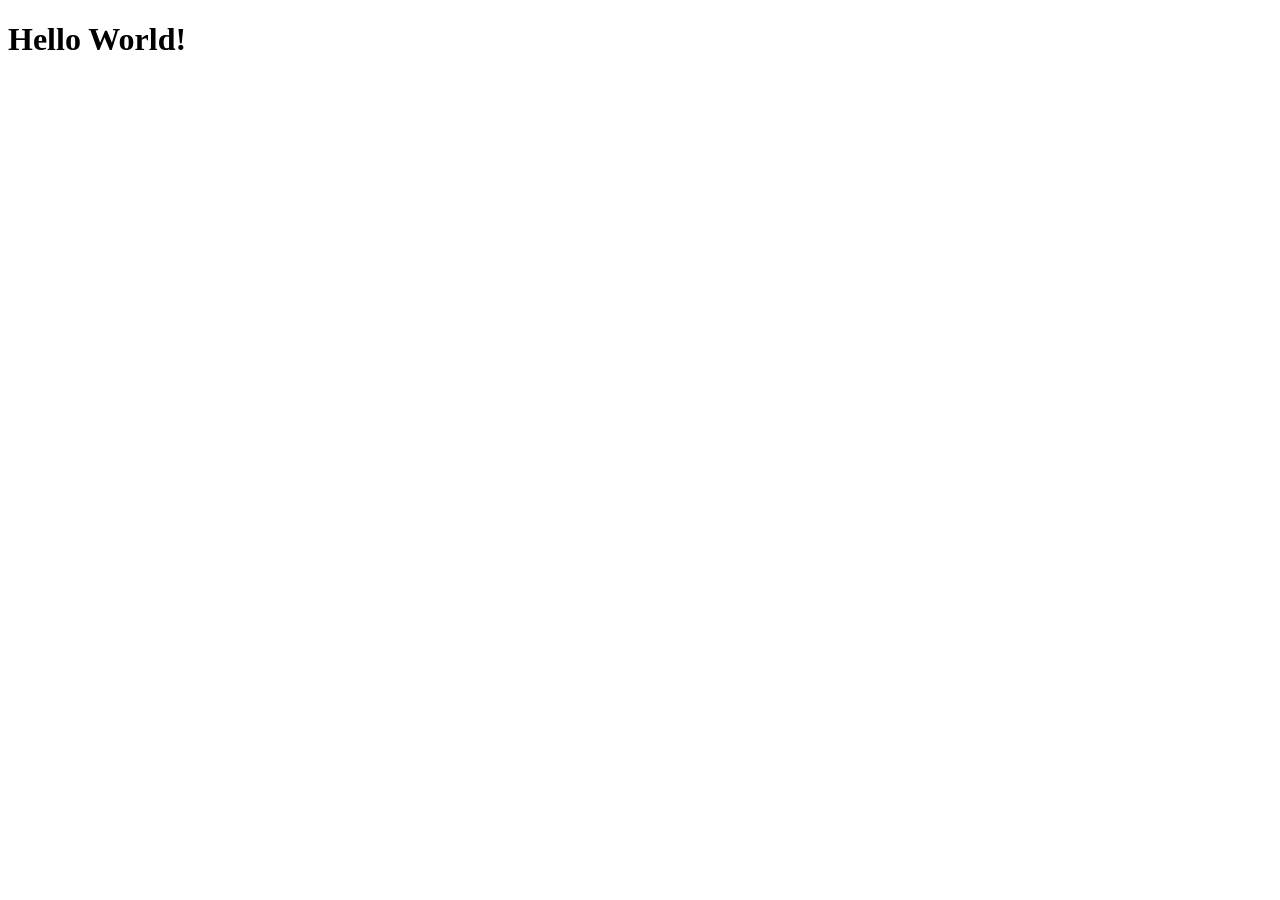
==== index.html @ 8009b285 "adding initial files" ====
<!DOCTYPE html>
<html lang="en">
<head>
    <meta charset="UTF-8">
    <meta name="viewport" content="width=device-width, initial-scale=1.0">
    <title>3. Links</title>
    <link rel="stylesheet" href="/css/style.css"/>
</head>
<body>
    <h1>Hello World!</h1>
</body>
</html>
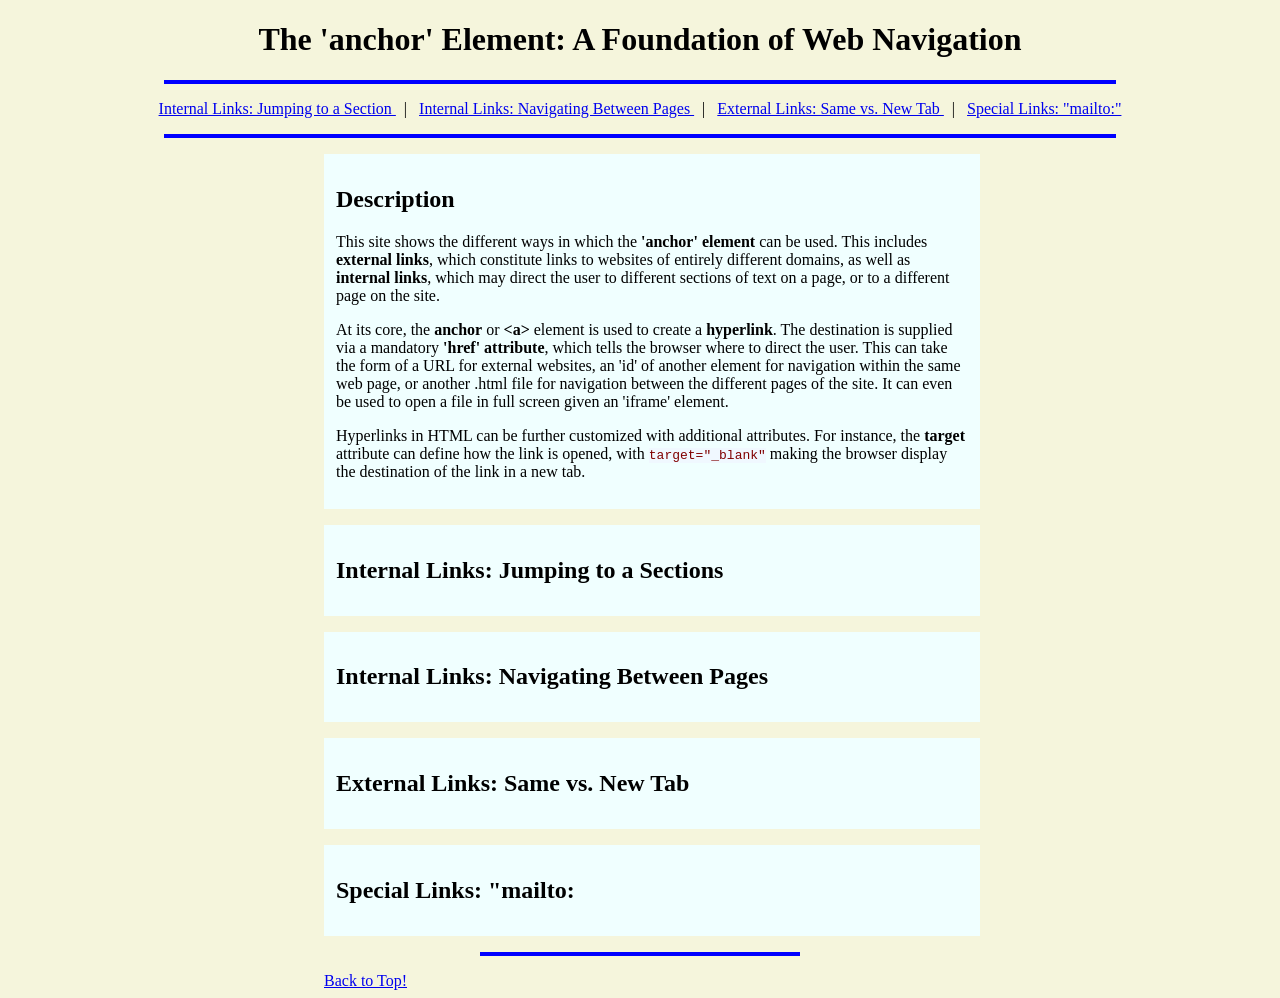
==== commit 3e134a6d: "updated text and styling" ====
--- a/index.html
+++ b/index.html
@@ -7,6 +7,90 @@
     <link rel="stylesheet" href="/css/style.css"/>
 </head>
 <body>
-    <h1>Hello World!</h1>
+    <!-- links - 
+     -a 
+     -href
+     -#
+     -id (replaces name)
+     -link title text
+     -top, 
+     mailto
+     subject
+     target
+     _blank
+     visited  
+     -->
+     <!-- links within the page, top, links to external web page (absolute), link to another page in 
+      same project (relative), opens in new window, opens in same window, link changes color after 
+      being visited, link changes color when mouse hovers over link, title displays when mouse hovers 
+      over link, mailto: special link with subject provided  -->
+    <header id="top" class="title">
+        <h1>The 'anchor' Element: A Foundation of Web Navigation</h1>
+        <div class="border-long"></div>
+        <nav>
+            <a href="#internal-jump" title="Jumps to the page section about internal links, and how they can jump between sections of a page.">
+                Internal Links: Jumping to a Section
+            </a>
+            &nbsp;
+            | 
+            &nbsp;
+            <a href="#internal-nav" title="Jumps to the page section about internal links, and how they can be used to navigate to a different page on a website.">
+                Internal Links: Navigating Between Pages
+            </a>
+            &nbsp;
+            | 
+            &nbsp;
+            <a href="#external" title="Jumps to the page section about external links, and how they can be opened in the same or a new tab.">
+                External Links: Same vs. New Tab
+            </a>
+            &nbsp;
+            | 
+            &nbsp;
+            <a href="#special" title="Jumps to the page section about a special type of link that opens up the user's email app.">
+                Special Links: "mailto:"
+            </a>
+        </nav>
+    </header>
+    <div class="border-long"></div>
+    <main>
+        <section class="text-block">
+            <h2>Description</h2>
+            <p>
+                This site shows the different ways in which the <strong>'anchor' element</strong> can be used.
+                This includes <strong>external links</strong>, which constitute links to websites of entirely different domains,
+                as well as <strong>internal links</strong>, which may direct the user to different sections of text on a page, or to a 
+                different page on the site. 
+            </p>
+            <p>
+                At its core, the <strong>anchor</strong> or <strong>&lt;a&gt;</strong> element is used to create a <strong>hyperlink</strong>. 
+                The destination is supplied via a mandatory <strong>'href' attribute</strong>, which tells the browser where to direct 
+                the user. This can take the form of a URL for external websites, an 'id' of another element for navigation within the 
+                same web page, or another .html file for navigation between the different pages of the site. It can even be used to open
+                a file in full screen given an 'iframe' element.  
+            </p>
+
+            <p>
+                Hyperlinks in HTML can be further customized with additional attributes. For instance, the <strong>target</strong> attribute 
+                can define how the link is opened, with <code>target="_blank"</code> making the browser display the destination of the link in 
+                a new tab.
+            </p>
+        </section>
+        <section class="text-block">
+            <h2 id="internal-jump">Internal Links: Jumping to a Sections</h2>
+        </section>
+        <section class="text-block">
+            <h2 id="internal-nav">Internal Links: Navigating Between Pages</h2>
+        </section>
+        <section class="text-block">
+            <h2 id="external">External Links: Same vs. New Tab</h2>
+        </section>
+        <section class="text-block">
+            <h2 id="special">Special Links: "mailto:</h2>
+        </section>
+    </main>
+    <div class="border-short"></div>
+    <footer>
+        <a href="#top" title="Jumps back to the top of the page.">Back to Top!</a>
+    </footer>
 </body>
 </html>
--- a/css/style.css
+++ b/css/style.css
@@ -0,0 +1,53 @@
+html {
+    background-color: beige;
+}
+
+code {
+    background-color: aliceblue;
+    color: maroon;
+}
+
+footer {
+    margin-left: 25%;
+}
+
+section {
+    background-color: azure;
+    padding: 0.75em;
+    margin: 1em;
+}
+
+a:hover {
+    color: green;
+}
+
+a:visited {
+    color:darkblue;
+}
+
+.title{
+    text-align: center;
+}
+
+.text-block {
+    width: 50%;
+    margin-left: 25%;
+}
+
+.border-long {
+    border: 2px solid blue;
+    width: 75%;
+    margin-top: 1em;
+    margin-bottom: 1em;
+    margin-right: auto;
+    margin-left: auto;
+}
+
+.border-short {
+    border: 2px solid blue;
+    width: 25%;
+    margin-top: 1em;
+    margin-bottom: 1em;
+    margin-left: auto;
+    margin-right: auto;
+}
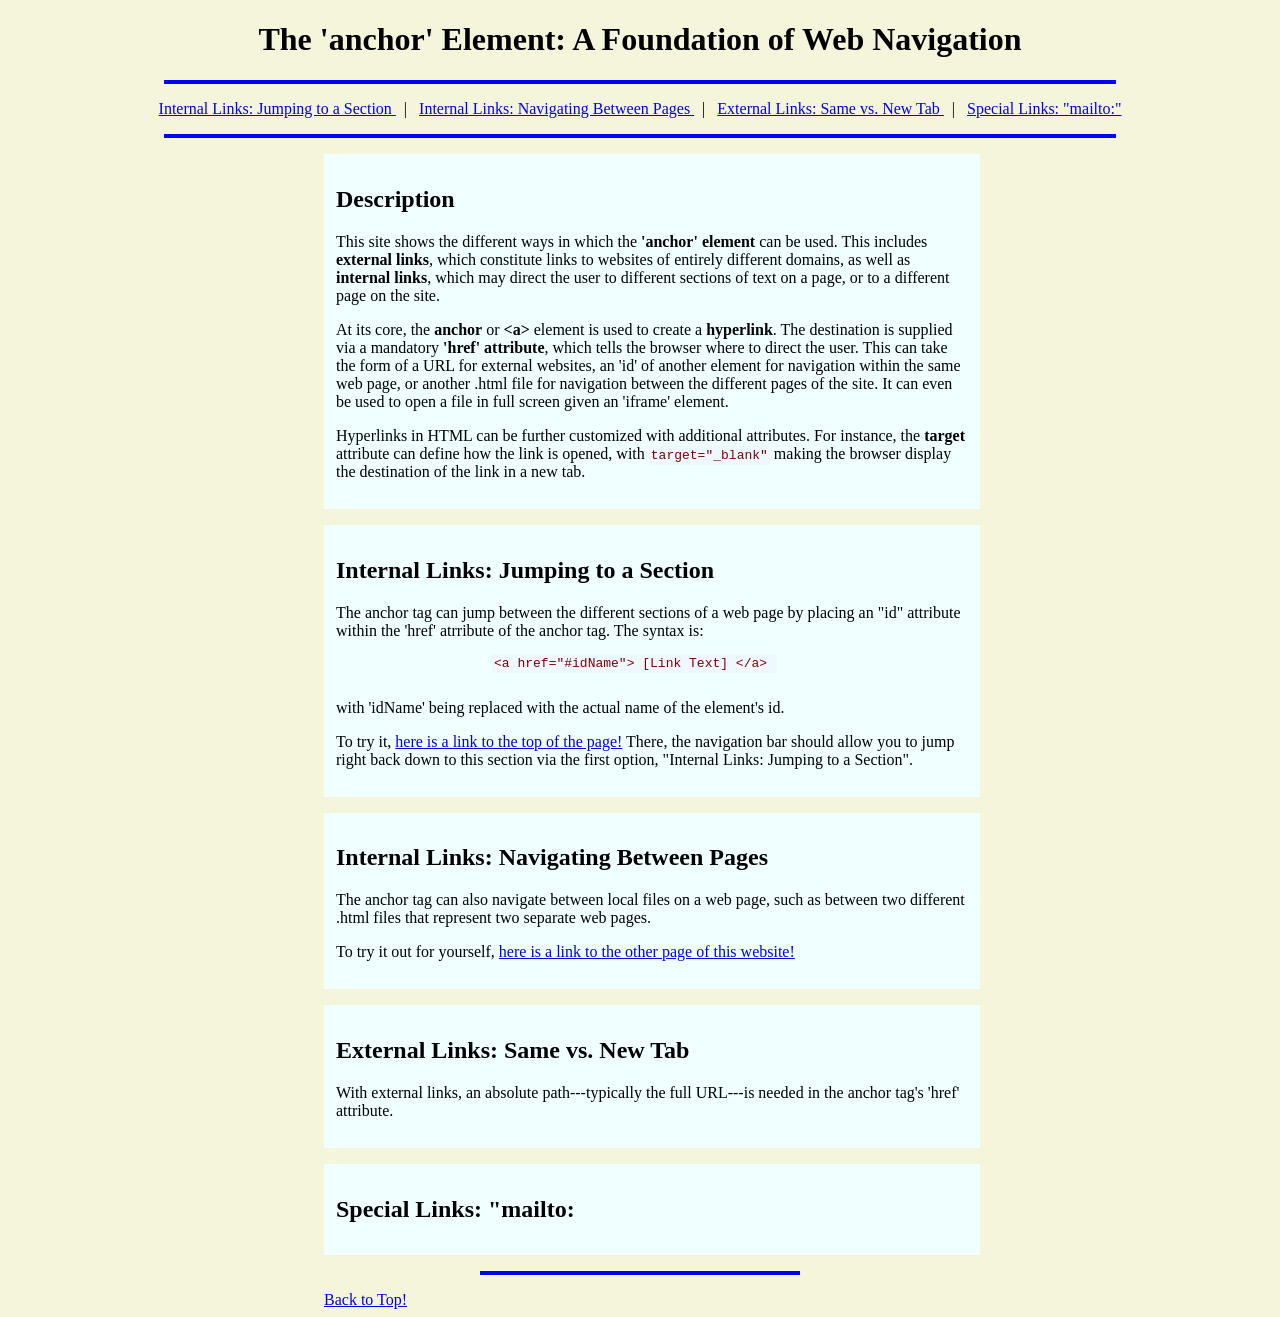
==== commit a08f34ca: "added additional html file" ====
--- a/index.html
+++ b/index.html
@@ -76,13 +76,37 @@
             </p>
         </section>
         <section class="text-block">
-            <h2 id="internal-jump">Internal Links: Jumping to a Sections</h2>
+            <h2 id="internal-jump">Internal Links: Jumping to a Section</h2>
+            <p>
+                The anchor tag can jump between the different sections of a web page by placing an "id" attribute within
+                the 'href' atrribute of the anchor tag. The syntax is:
+                <pre>
+                    <code>&lt;a href="#idName"&gt; [Link Text] &lt;/a&gt; </code>
+                </pre>
+
+                with 'idName' being replaced with the actual name of the element's id.
+            </p>
+            <p>
+                To try it, <a href="#top" title="Jumps back to the top of the page.">here is a link to the top of the page!</a> There, the navigation bar should allow you to jump
+                right back down to this section via the first option, "Internal Links: Jumping to a Section". 
+            </p>
         </section>
         <section class="text-block">
             <h2 id="internal-nav">Internal Links: Navigating Between Pages</h2>
+            <p>
+                The anchor tag can also navigate between local files on a web page, such as between two different
+                .html files that represent two separate web pages.
+            </p>
+            <p>
+                To try it out for yourself, <a href="other.html" title="Navigates to the 'other' page of the site.">here is a link to the other page of this website!</a>
+            </p>
         </section>
         <section class="text-block">
             <h2 id="external">External Links: Same vs. New Tab</h2>
+            <p>
+                With external links, an absolute path---typically the full URL---is needed in the anchor tag's 
+                'href' attribute. 
+            </p>
         </section>
         <section class="text-block">
             <h2 id="special">Special Links: "mailto:</h2>
--- a/css/style.css
+++ b/css/style.css
@@ -4,6 +4,7 @@
 
 code {
     background-color: aliceblue;
+    padding: 2px;
     color: maroon;
 }
 
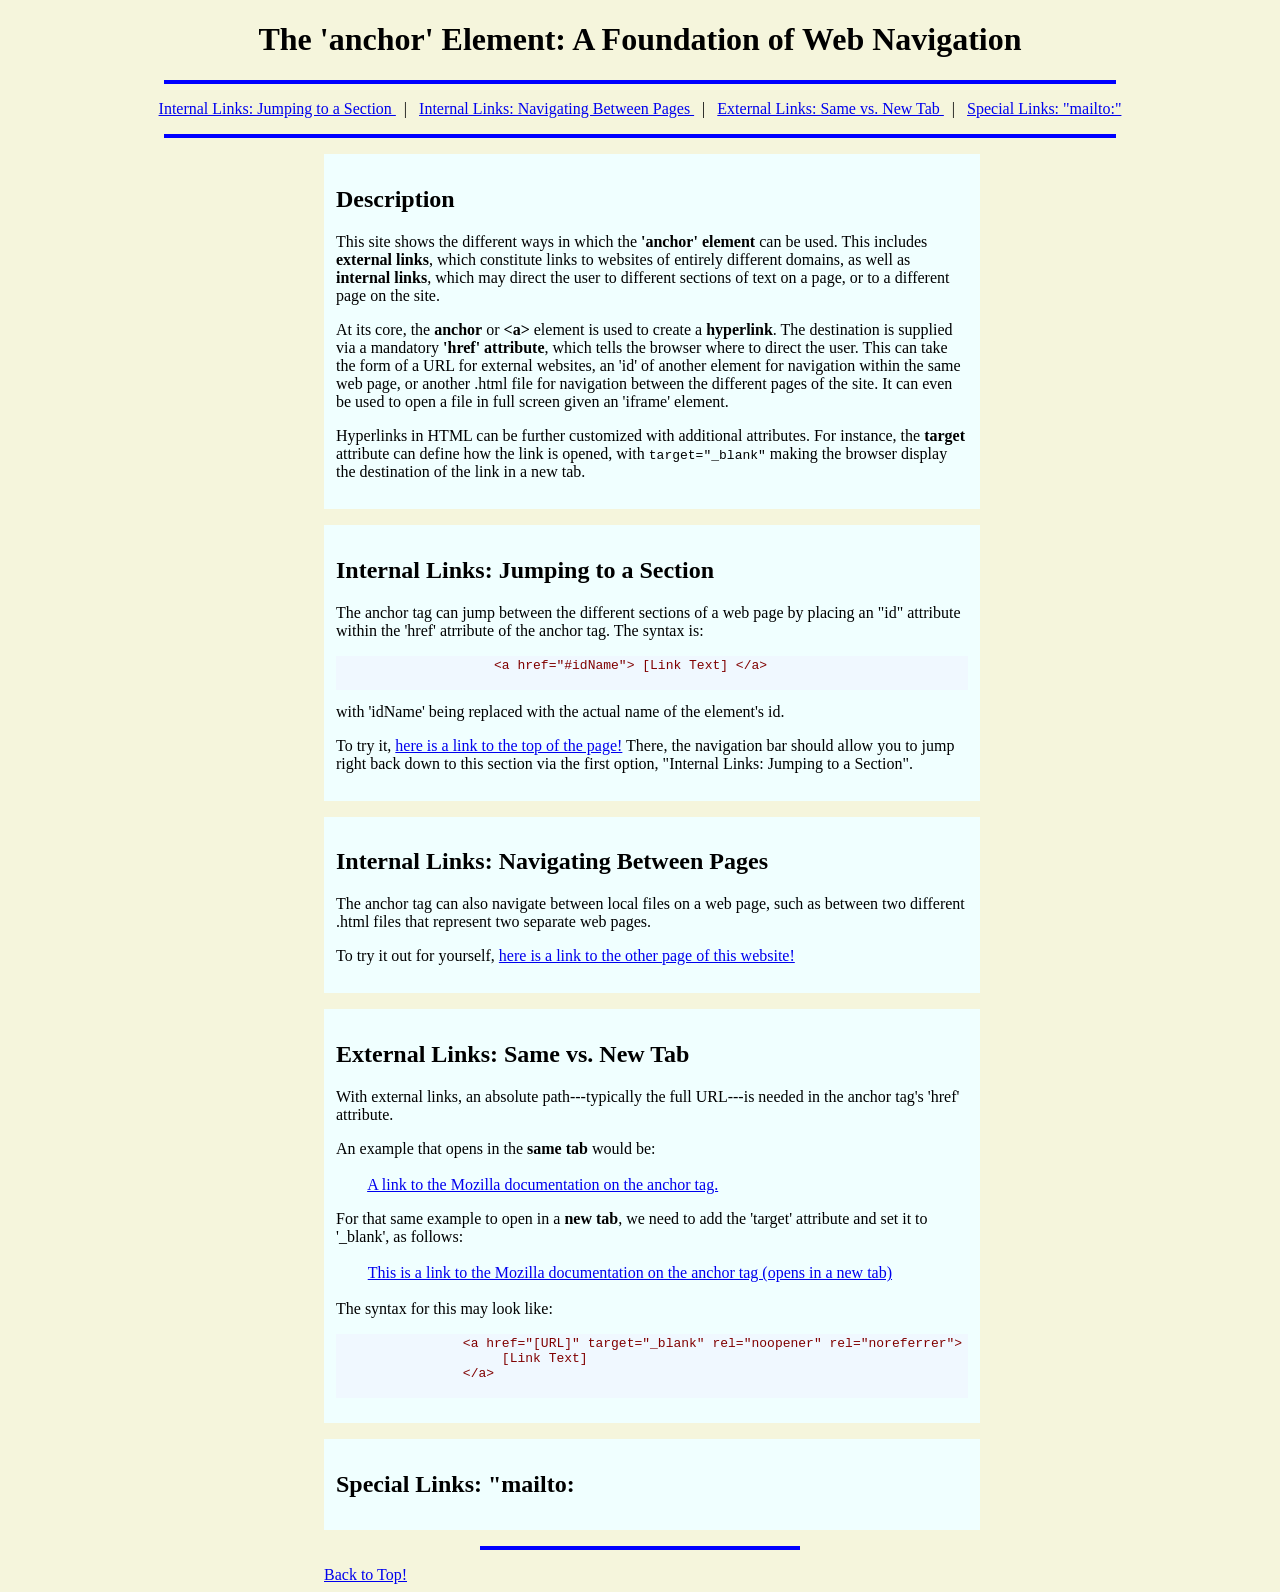
==== commit ca784818: "attempt to fix styling on github pages" ====
--- a/index.html
+++ b/index.html
@@ -4,7 +4,7 @@
     <meta charset="UTF-8">
     <meta name="viewport" content="width=device-width, initial-scale=1.0">
     <title>3. Links</title>
-    <link rel="stylesheet" href="/css/style.css"/>
+    <link rel="stylesheet" href="./css/style.css"/>
 </head>
 <body>
     <!-- links - 
@@ -107,6 +107,27 @@
                 With external links, an absolute path---typically the full URL---is needed in the anchor tag's 
                 'href' attribute. 
             </p>
+            <p>
+                An example that opens in the <strong>same tab</strong> would be: 
+                <br />
+                <br />
+                &emsp;&emsp;<a href="https://developer.mozilla.org/en-US/docs/Web/HTML/Reference/Elements/a">A link to the Mozilla documentation on the anchor tag.</a>
+            </p>
+            <p>
+                For that same example to open in a <strong>new tab</strong>, we need to add the 'target' attribute and set it to '_blank', as follows:
+                <br />
+                <br />
+                &emsp;&emsp;<a href="https://developer.mozilla.org/en-US/docs/Web/HTML/Reference/Elements/a" target="_blank" rel="noopener" rel="noreferrer">This is a link to the Mozilla documentation on the anchor tag (opens in a new tab)</a>
+                <br />
+                <br />
+                The syntax for this may look like:
+                
+            </p>
+            <pre>
+                <code>&lt;a href="[URL]" target="_blank" rel="noopener" rel="noreferrer"&gt;</code> 
+                &emsp;&emsp;&emsp;<code>[Link Text] </code>
+                <code>&lt;/a&gt;</code>
+            </pre>
         </section>
         <section class="text-block">
             <h2 id="special">Special Links: "mailto:</h2>
--- a/css/style.css
+++ b/css/style.css
@@ -2,10 +2,15 @@
     background-color: beige;
 }
 
-code {
+pre {
     background-color: aliceblue;
     padding: 2px;
     color: maroon;
+}
+
+code {
+    margin-bottom: auto;
+    margin-top:auto;
 }
 
 footer {
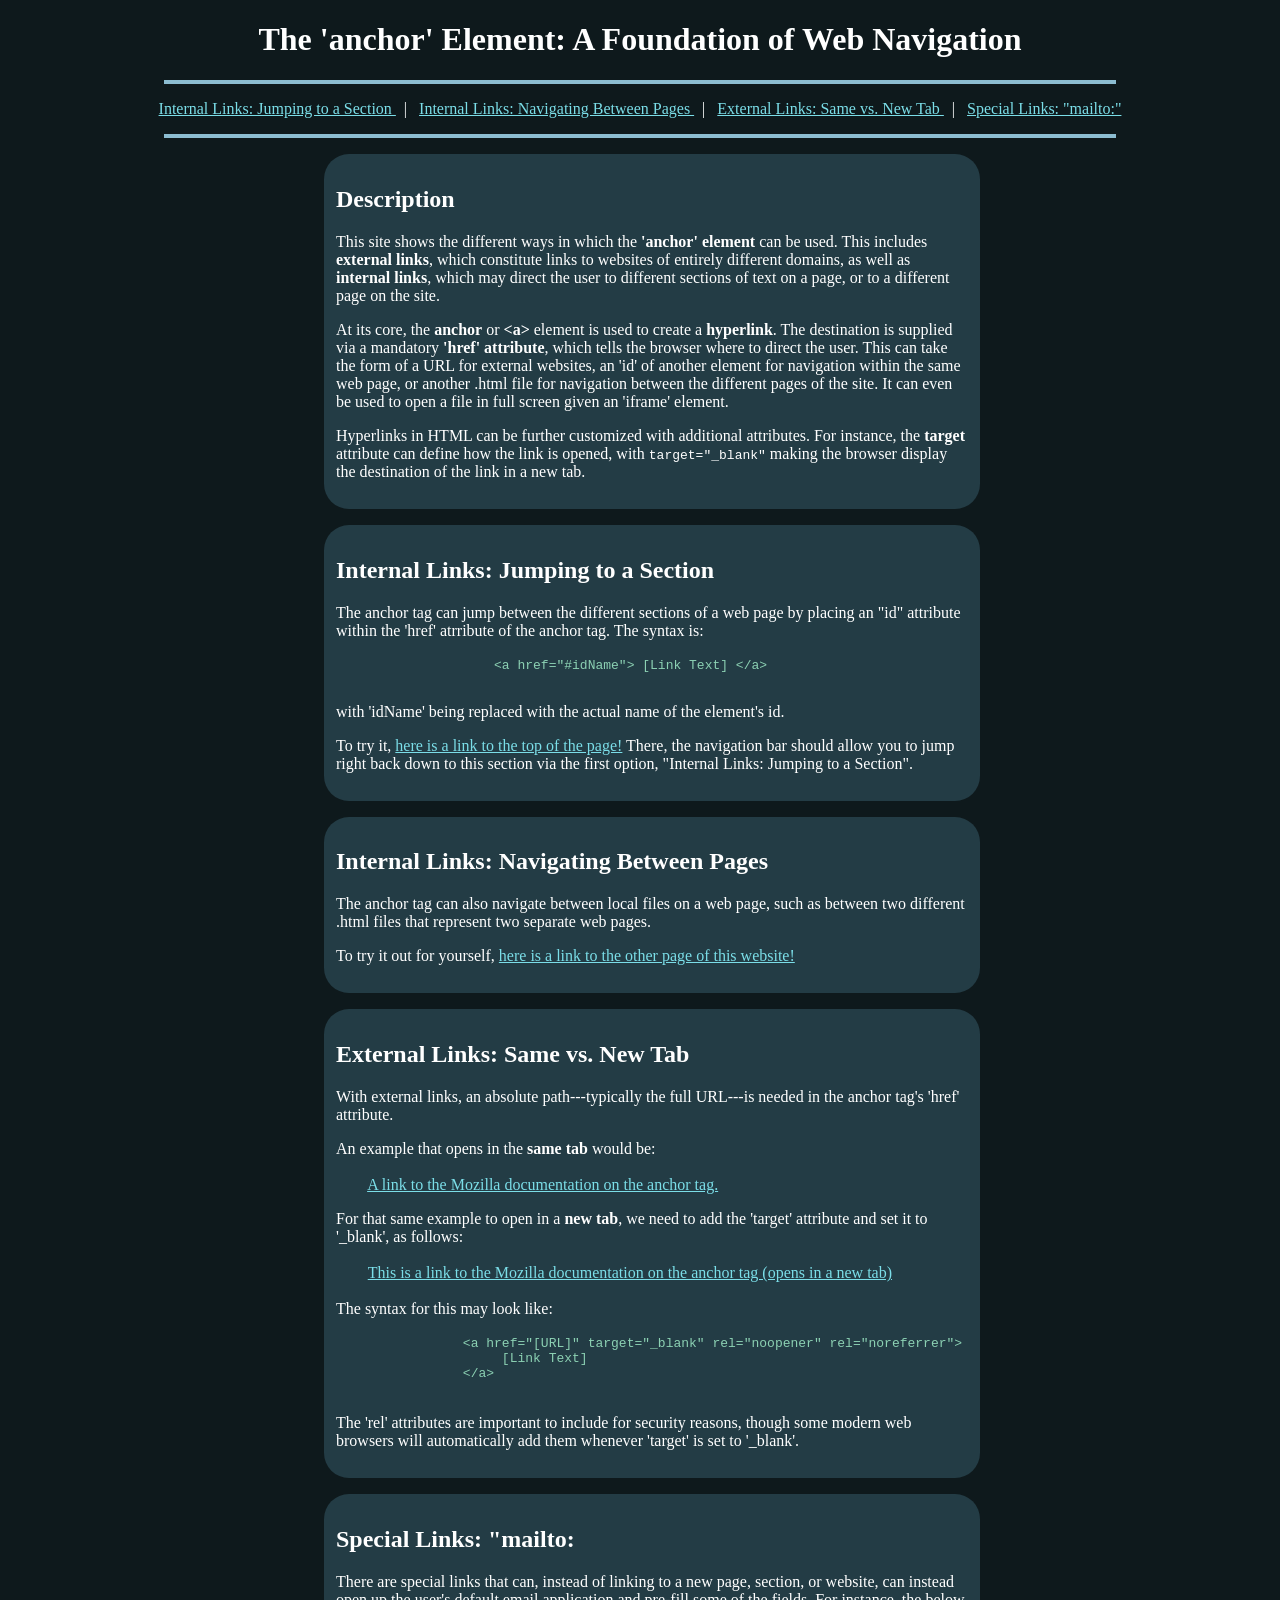
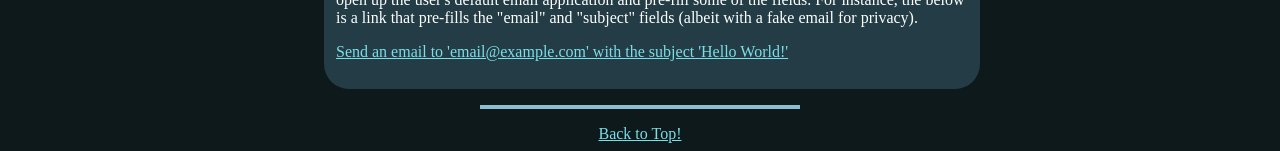
==== commit fd830b1c: "added a mailto link" ====
--- a/index.html
+++ b/index.html
@@ -7,23 +7,6 @@
     <link rel="stylesheet" href="./css/style.css"/>
 </head>
 <body>
-    <!-- links - 
-     -a 
-     -href
-     -#
-     -id (replaces name)
-     -link title text
-     -top, 
-     mailto
-     subject
-     target
-     _blank
-     visited  
-     -->
-     <!-- links within the page, top, links to external web page (absolute), link to another page in 
-      same project (relative), opens in new window, opens in same window, link changes color after 
-      being visited, link changes color when mouse hovers over link, title displays when mouse hovers 
-      over link, mailto: special link with subject provided  -->
     <header id="top" class="title">
         <h1>The 'anchor' Element: A Foundation of Web Navigation</h1>
         <div class="border-long"></div>
@@ -111,13 +94,13 @@
                 An example that opens in the <strong>same tab</strong> would be: 
                 <br />
                 <br />
-                &emsp;&emsp;<a href="https://developer.mozilla.org/en-US/docs/Web/HTML/Reference/Elements/a">A link to the Mozilla documentation on the anchor tag.</a>
+                &emsp;&emsp;<a href="https://developer.mozilla.org/en-US/docs/Web/HTML/Reference/Elements/a" title="Opens the Mozilla documentation for the anchor element.">A link to the Mozilla documentation on the anchor tag.</a>
             </p>
             <p>
                 For that same example to open in a <strong>new tab</strong>, we need to add the 'target' attribute and set it to '_blank', as follows:
                 <br />
                 <br />
-                &emsp;&emsp;<a href="https://developer.mozilla.org/en-US/docs/Web/HTML/Reference/Elements/a" target="_blank" rel="noopener" rel="noreferrer">This is a link to the Mozilla documentation on the anchor tag (opens in a new tab)</a>
+                &emsp;&emsp;<a href="https://developer.mozilla.org/en-US/docs/Web/HTML/Reference/Elements/a" title="Opens the Mozilla documentation for the anchor element in a new tab." target="_blank" rel="noopener" rel="noreferrer">This is a link to the Mozilla documentation on the anchor tag (opens in a new tab)</a>
                 <br />
                 <br />
                 The syntax for this may look like:
@@ -128,9 +111,21 @@
                 &emsp;&emsp;&emsp;<code>[Link Text] </code>
                 <code>&lt;/a&gt;</code>
             </pre>
+            <p>
+                The 'rel' attributes are important to include for security reasons, though some modern web browsers
+                will automatically add them whenever 'target' is set to '_blank'.
+            </p>
         </section>
         <section class="text-block">
             <h2 id="special">Special Links: "mailto:</h2>
+            <p>
+                There are special links that can, instead of linking to a new page, section, or website, can instead open up
+                the user's default email application and pre-fill some of the fields. For instance, the below is a link that
+                pre-fills the "email" and "subject" fields (albeit with a fake email for privacy). 
+            </p>
+            <p>
+                <a href="mailto:email@example.com?subject=Hello%20World!" title="Sends an email to email@example.com with a subject line of 'Hello World'">Send an email to 'email@example.com' with the subject 'Hello World!'</a>
+            </p>
         </section>
     </main>
     <div class="border-short"></div>
--- a/css/style.css
+++ b/css/style.css
@@ -1,34 +1,38 @@
 html {
-    background-color: beige;
+    background-color: #0e191c;
+    color: white;
+}
+
+strong {
+    font-weight: 900;
 }
 
 pre {
-    background-color: aliceblue;
     padding: 2px;
-    color: maroon;
-}
-
-code {
-    margin-bottom: auto;
-    margin-top:auto;
+    color: #8CD1B3;
 }
 
 footer {
-    margin-left: 25%;
+    text-align: center;
 }
 
 section {
-    background-color: azure;
+    background-color: #233C45;
     padding: 0.75em;
     margin: 1em;
+    border-radius: 25px;
+}
+
+a {
+    color: #7BDEE8;
 }
 
 a:hover {
-    color: green;
+    color: #88F2E4;
 }
 
 a:visited {
-    color:darkblue;
+    color:#959eff;
 }
 
 .title{
@@ -41,7 +45,7 @@
 }
 
 .border-long {
-    border: 2px solid blue;
+    border: 2px solid #8CBDD1;
     width: 75%;
     margin-top: 1em;
     margin-bottom: 1em;
@@ -50,7 +54,7 @@
 }
 
 .border-short {
-    border: 2px solid blue;
+    border: 2px solid #8CBDD1;
     width: 25%;
     margin-top: 1em;
     margin-bottom: 1em;
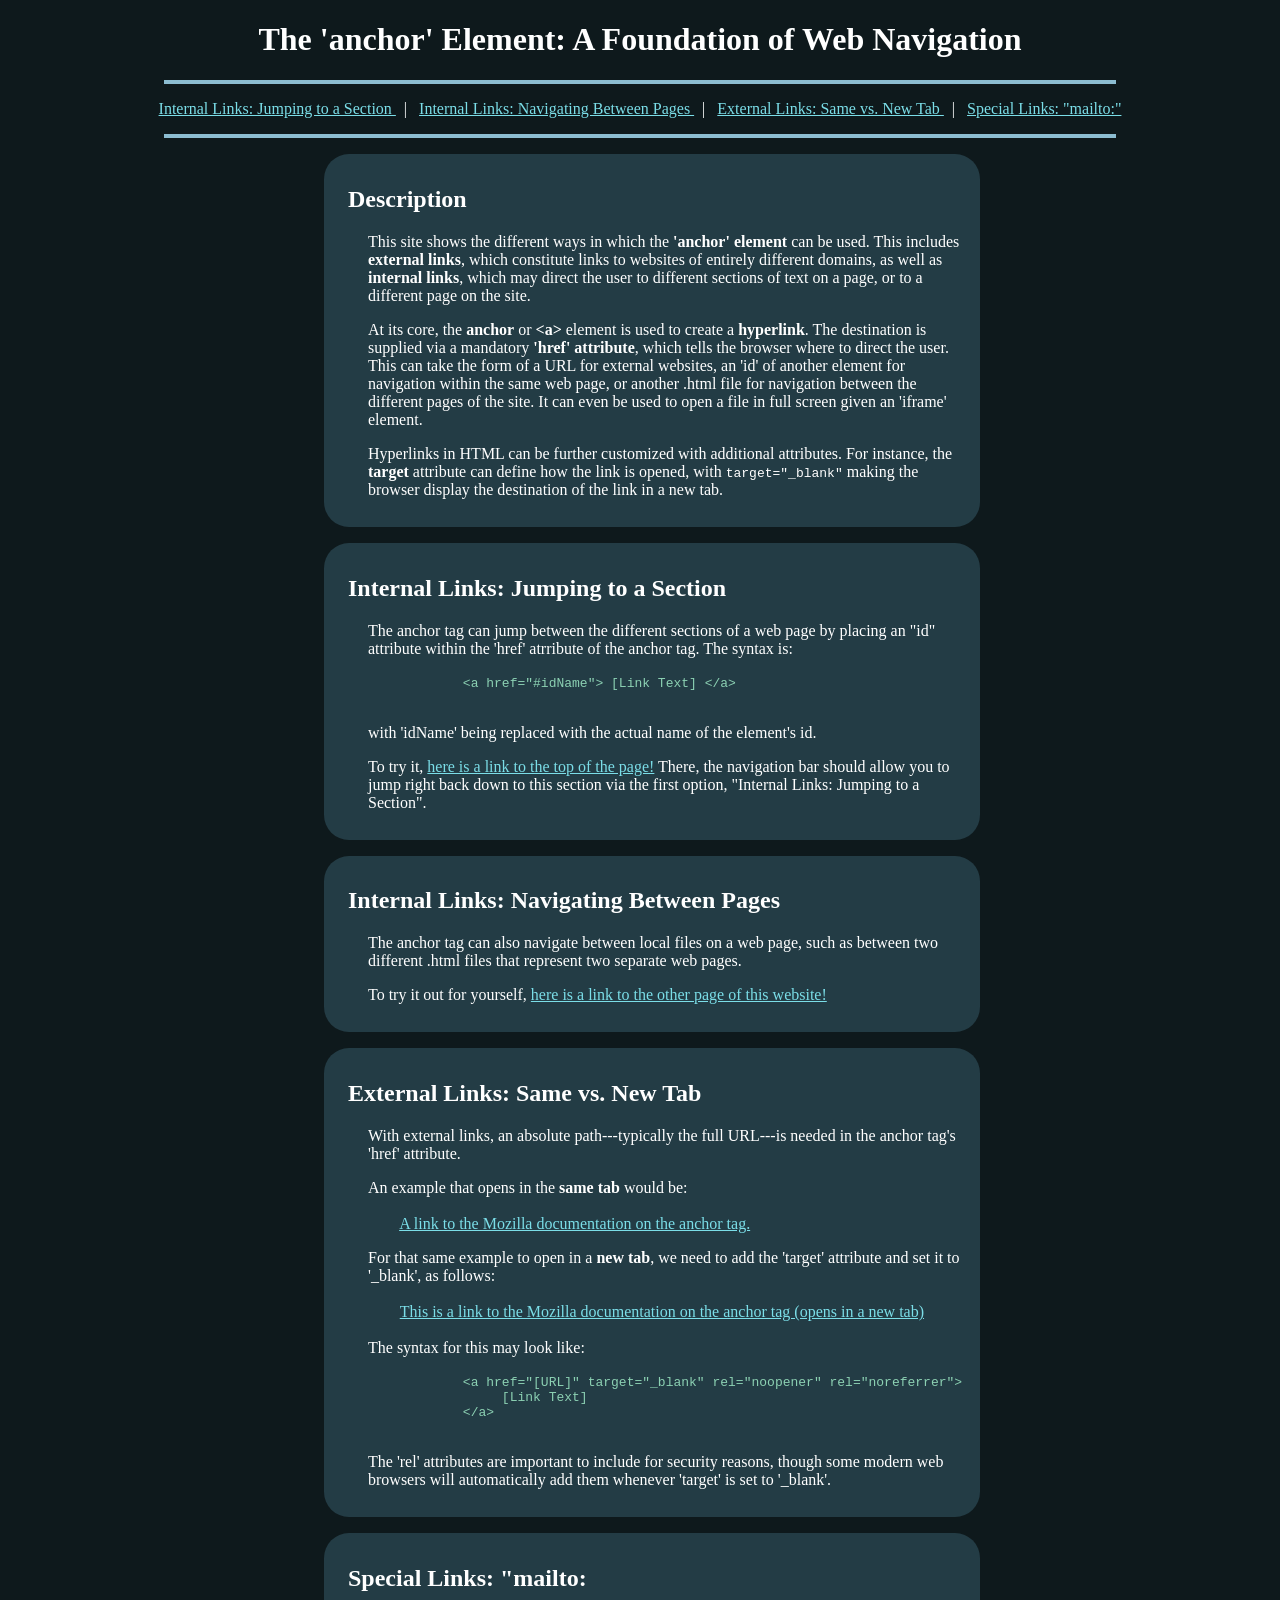
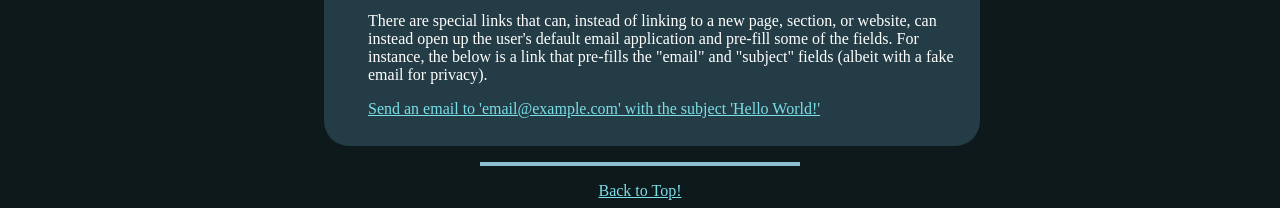
==== commit 31bec964: "additional styling + comments" ====
--- a/index.html
+++ b/index.html
@@ -7,14 +7,19 @@
     <link rel="stylesheet" href="./css/style.css"/>
 </head>
 <body>
+    <!-- Using the id attribute to allow the <a> tag to navigate between different sections of the page -->
+    <!-- The "top" id in particular allows the user to jump back to the top after scrolling to the bottom of the page. -->
+    <!-- Simply putting id="#" would also achieve the same effect -->
     <header id="top" class="title">
         <h1>The 'anchor' Element: A Foundation of Web Navigation</h1>
         <div class="border-long"></div>
         <nav>
+            <!-- The navigation bar demonstrates jumping using an "id" attribute -->
+             <!-- The 'title' attribute allows additional information to be displayed about the link on mouse hover, which can also be helpful for accessibility -->
             <a href="#internal-jump" title="Jumps to the page section about internal links, and how they can jump between sections of a page.">
                 Internal Links: Jumping to a Section
             </a>
-            &nbsp;
+            &nbsp; <!-- stands for 'non-breaking space'; wanted to use them to make the navigation bar feel cleaner -->
             | 
             &nbsp;
             <a href="#internal-nav" title="Jumps to the page section about internal links, and how they can be used to navigate to a different page on a website.">
@@ -58,15 +63,17 @@
                 a new tab.
             </p>
         </section>
+        <!-- Another demonstration of using 'id' to jump between sections on the same page -->
         <section class="text-block">
             <h2 id="internal-jump">Internal Links: Jumping to a Section</h2>
             <p>
                 The anchor tag can jump between the different sections of a web page by placing an "id" attribute within
                 the 'href' atrribute of the anchor tag. The syntax is:
-                <pre>
-                    <code>&lt;a href="#idName"&gt; [Link Text] &lt;/a&gt; </code>
-                </pre>
-
+            </p>
+            <pre>
+                <code>&lt;a href="#idName"&gt; [Link Text] &lt;/a&gt; </code>
+            </pre>
+            <p>
                 with 'idName' being replaced with the actual name of the element's id.
             </p>
             <p>
@@ -74,6 +81,8 @@
                 right back down to this section via the first option, "Internal Links: Jumping to a Section". 
             </p>
         </section>
+        <!-- Describes how to use relative paths to navigate to another .html file that shares the same stylesheet -->
+        <!-- Because the file is in the same folder, the path is just the filename itself -->
         <section class="text-block">
             <h2 id="internal-nav">Internal Links: Navigating Between Pages</h2>
             <p>
@@ -84,6 +93,8 @@
                 To try it out for yourself, <a href="other.html" title="Navigates to the 'other' page of the site.">here is a link to the other page of this website!</a>
             </p>
         </section>
+        <!-- Demonstrates how to open a link in the same or a new tab, as well as some security tips. -->
+        <!-- In particular, target="_blank" is what causes a link to be opened in a new tab -->
         <section class="text-block">
             <h2 id="external">External Links: Same vs. New Tab</h2>
             <p>
@@ -100,7 +111,7 @@
                 For that same example to open in a <strong>new tab</strong>, we need to add the 'target' attribute and set it to '_blank', as follows:
                 <br />
                 <br />
-                &emsp;&emsp;<a href="https://developer.mozilla.org/en-US/docs/Web/HTML/Reference/Elements/a" title="Opens the Mozilla documentation for the anchor element in a new tab." target="_blank" rel="noopener" rel="noreferrer">This is a link to the Mozilla documentation on the anchor tag (opens in a new tab)</a>
+                &emsp;&emsp;<a href="https://developer.mozilla.org/en-US/docs/Web/HTML/Reference/Elements/a" title="Opens the Mozilla documentation for the anchor element in a new tab." target="_blank" rel="noopener noreferrer">This is a link to the Mozilla documentation on the anchor tag (opens in a new tab)</a>
                 <br />
                 <br />
                 The syntax for this may look like:
@@ -116,6 +127,7 @@
                 will automatically add them whenever 'target' is set to '_blank'.
             </p>
         </section>
+        <!-- Describes and shows an example of a link opening the user's default email application and pre-filling out the email and subject fields -->
         <section class="text-block">
             <h2 id="special">Special Links: "mailto:</h2>
             <p>
--- a/css/style.css
+++ b/css/style.css
@@ -1,3 +1,4 @@
+/* Provides global styling: wanted to try a dark mode color scheme this time. */
 html {
     background-color: #0e191c;
     color: white;
@@ -8,6 +9,7 @@
 }
 
 pre {
+    white-space: pre-wrap; /* code obtained from: https://stackoverflow.com/questions/248011/how-do-i-wrap-text-in-a-pre-tag*/
     padding: 2px;
     color: #8CD1B3;
 }
@@ -16,6 +18,7 @@
     text-align: center;
 }
 
+/* Divided things into sections so that this code would be more reusable, and make it easier to group items */
 section {
     background-color: #233C45;
     padding: 0.75em;
@@ -23,18 +26,28 @@
     border-radius: 25px;
 }
 
+h2 {
+    margin-left: 0.5em;
+}
+
+p {
+    margin-left: 2em;
+}
+
+/* The following styles dictate the unvisited color, the hover color, and visited color for hyperlinks */
 a {
     color: #7BDEE8;
 }
 
 a:hover {
-    color: #88F2E4;
+    color: #aafff4;
 }
 
 a:visited {
     color:#959eff;
 }
 
+/* Used some classes for further reusability of styles */
 .title{
     text-align: center;
 }
@@ -44,6 +57,7 @@
     margin-left: 25%;
 }
 
+/* Used CSS to create some borders for decoration */
 .border-long {
     border: 2px solid #8CBDD1;
     width: 75%;
